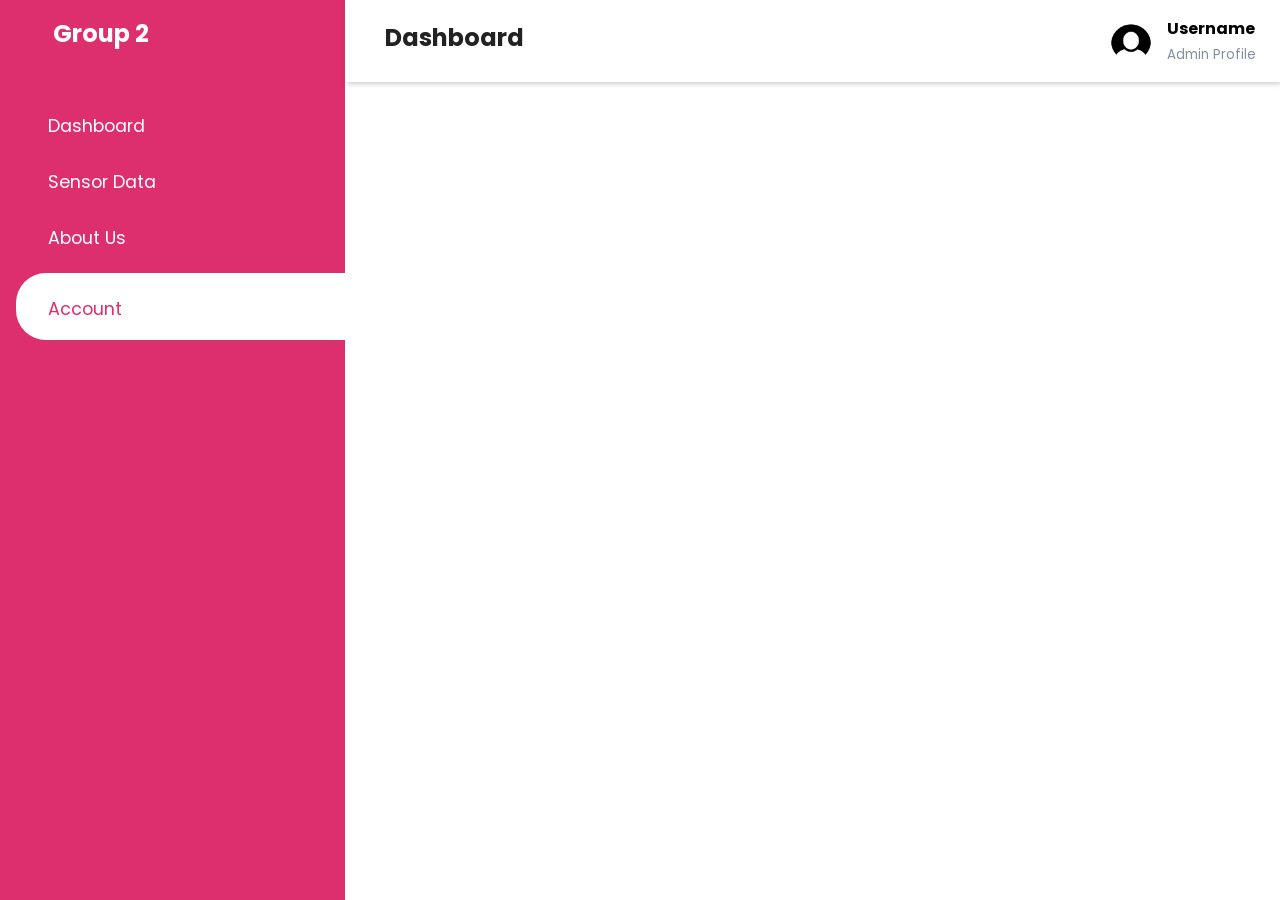
==== account.html @ 39174fd1 "HTML files added" ====
<!DOCTYPE html>
<html lang="en">

<head>
    <meta charset="UTF-8">
    <meta http-equiv="X-UA-Compatible" content="IE=edge">
    <meta name="viewport" content="width=device-width, initial-scale=1,maximum-scale=1">
    <title>Dashboard</title>
    <link rel="stylesheet" href="dashboard.css">
    <link rel="stylesheet" href="https://maxst.icons8.com/vue-static/landings/line-awesome/font-awesome-line-awesome/css/all.min.css">
    <link rel="stylesheet" href="https://maxst.icons8.com/vue-static/landings/line-awesome/line-awesome/1.3.0/css/line-awesome.min.css">
</head>

<body>
    <input type="checkbox" id="nav-toggle">
    <div class="sidebar">
        <div class="sidebar-brand">
            <h2><span class="lab la-accusoft"></span> <span>Group 2</span></h2>
        </div>

        <div class="sidebar-menu">
            <ul>
                <li>
                    <a href="index.html"><span class="las la-tachometer-alt"></span>
                        <span>Dashboard</span></a>
                </li>
                <li>
                    <a href="sensor-data.html"><span class="las la-database"></span>
                        <span>Sensor Data</span></a>
                </li>
                <li>
                    <a href="about.html"><span class="las la-address-card"></span>
                        <span>About Us</span></a>
                </li>
                <li>
                    <a href="account.html" class="active"><span class=" las la-user "></span>
                        <span>Account</span></a>
                </li>
            </ul>
        </div>
    </div>

    <div class="main-content ">
        <header>
            <h2>
                <label for="nav-toggle ">
                    <span class="las la-bars "></span>
                </label> Dashboard
            </h2>

            <div class="user-wrapper ">
                <img src="2.png " width="40px " height="40px " alt=" ">
                <div>
                    <h4>Username</h4>
                    <small>Admin Profile</small>
                </div>
            </div>
        </header>

    </div>



</body>

</html>
---- dashboard.css ----
@import url('https://fonts.googleapis.com/css2?family=Poppins:wght@300&display=swap');
:root {
    --main-color: #DD2F6E;
    --color-dark: #1D2231;
    --text-grey: #8390A2;
}

* {
    padding: 0;
    margin: 0;
    box-sizing: border-box;
    list-style-type: none;
    text-decoration: none;
    font-family: 'Poppins', sans-serif;
}

.sidebar {
    width: 345px;
    position: fixed;
    left: 0;
    top: 0;
    height: 100%;
    background: var(--main-color);
    z-index: 100;
    transition: width 300ms ease-in-out;
}

.sidebar-brand {
    height: 90px;
    padding: 1rem 0 1rem 2rem;
    color: #fff;
}

.sidebar-brand span {
    display: inline-block;
    padding-right: 1rem;
}

.sidebar-menu {
    margin-top: 1rem;
}

.sidebar-menu li {
    width: 100%;
    margin-bottom: 1.3rem;
    padding-left: 1rem;
}

.sidebar-menu a {
    padding-left: 1rem;
    display: block;
    color: #fff;
    font-size: 1.1rem;
}

.sidebar-menu a.active {
    background: #fff;
    padding-top: 1rem;
    padding-bottom: 1rem;
    color: var(--main-color);
    border-radius: 30px 0px 0px 30px;
}

.sidebar-menu a span:first-child {
    font-size: 1.5rem;
    padding-right: 1rem;
}

#nav-toggle:checked+.sidebar {
    width: 70px;
}

#nav-toggle:checked+.sidebar .sidebar-brand,
#nav-toggle:checked+.sidebar li {
    padding-left: 1rem;
    text-align: center;
}

#nav-toggle:checked+.sidebar li a {
    padding-left: 0rem;
}

#nav-toggle:checked+.sidebar .sidebar-brand h2 span:last-child,
#nav-toggle:checked+.sidebar li a span:last-child {
    display: none;
}

#nav-toggle:checked~.main-content {
    margin-left: 70px;
}

#nav-toggle:checked~.main-content header {
    width: calc(100% - 70px);
    left: 70px;
}

.main-content {
    transition: margin-left 300ms ease-in-out;
    margin-left: 345px;
}

header {
    background: #fff;
    display: flex;
    justify-content: space-between;
    padding: 1rem 1.5rem;
    box-shadow: 2px 2px 5px rgba(0, 0, 0, 0.2);
    position: fixed;
    left: 345px;
    width: calc(100% - 345px);
    top: 0;
    z-index: 100;
    transition: left 300ms ease-in-out
}

#nav-toggle {
    display: none;
}

header h2 {
    color: #222;
}

header label span {
    font-size: 1.7rem;
    padding-right: 1rem;
}

.search-wrapper {
    border: 1px solid #ccc;
    border-radius: 30px;
    height: 50px;
    display: flex;
    align-items: center;
    overflow-x: hidden;
}

.search-wrapper span {
    display: inline-block;
    padding: 0rem 1rem;
    font-size: 1.5rem;
}

.search-wrapper input {
    height: 100%;
    padding: .5rem;
    border: none;
    outline: none;
}

.user-wrapper {
    display: flex;
    align-items: center;
}

.user-wrapper img {
    border-radius: 50%;
    margin-right: 1rem;
}

.user-wrapper small {
    display: inline-block;
    color: var(--text-grey);
}

main {
    margin-top: 87px;
    padding: 2rem 1.5rem;
    background: #f1f5f9;
    min-width: calc(100vh - 9px);
}

.cards {
    display: grid;
    grid-template-columns: repeat(4, 1fr);
    grid-gap: 2rem;
    margin-top: 1rem;
}

.card-single {
    display: flex;
    justify-content: space-between;
    background: #fff;
    padding: 2rem;
    border-radius: 2px;
}

.card-single div:last-child span {
    font-size: 3rem;
    color: var(--main-color);
}

.card-single div:first-child span {
    color: var(--text-grey);
}

.card-single:last-child {
    background: var(--main-color);
}

.card-single:last-child h1,
.card-single:last-child div:first-child span,
.card-single:last-child div:last-child span {
    color: #fff;
}

@media only screen and (max-width:1200px) {
    .sidebar {
        width: 70px;
    }
    .sidebar .sidebar-brand,
    .sidebar li {
        padding-left: 1rem;
        text-align: center;
    }
    .sidebar li a {
        padding-left: 0rem;
    }
    .sidebar .sidebar-brand h2 span:last-child,
    .sidebar li a span:last-child {
        display: none;
    }
    .main-content {
        margin-left: 70px;
    }
    .main-content header {
        width: calc(100% - 70px);
        left: 70px;
    }
}

@media only screen and (max-width:960px) {
    .cards {
        grid-template-columns: repeat(3, 1fr);
    }
    .search-wrapper {
        display: none;
    }
}

@media only screen and (max-width:768px) {
    .cards {
        grid-template-columns: repeat(2, 1fr);
    }
    .search-wrapper {
        display: none;
    }
    .sidebar {
        left: -100% !important;
    }
    header h2 {
        display: flex;
        align-items: center;
    }
    header h2 label {
        display: inline-block;
        background: var(--main-color);
        padding-right: 0rem;
        margin-right: 1rem;
        height: 40px;
        width: 40px;
        border-radius: 50%;
        color: #fff;
        display: flex;
        align-items: center;
        justify-content: center !important;
    }
    header h2 span {
        text-align: center;
        padding-right: 0rem;
    }
    header h2 {
        font-size: 1.1rem;
    }
    .main-content {
        width: 100%;
        margin-left: 0rem;
    }
    header {
        width: 100% !important;
        left: 0 !important;
    }
    #nav-toggle:checked+.sidebar {
        left: 0 !important;
        z-index: 100;
        width: 345px;
    }
    #nav-toggle:checked+.sidebar .sidebar-brand,
    #nav-toggle:checked+.sidebar li {
        padding-left: 2rem;
        text-align: left;
    }
    #nav-toggle:checked+.sidebar li a {
        padding-left: 1rem;
    }
    #nav-toggle:checked+.sidebar .sidebar-brand h2 span:last-child,
    #nav-toggle:checked+.sidebar li a span:last-child {
        display: inline;
    }
    #nav-toggle:checked~.main-content {
        margin-left: 0rem !important;
    }
}

@media only screen and (max-width:560px) {
    .cards {
        grid-template-columns: 100%;
    }
}
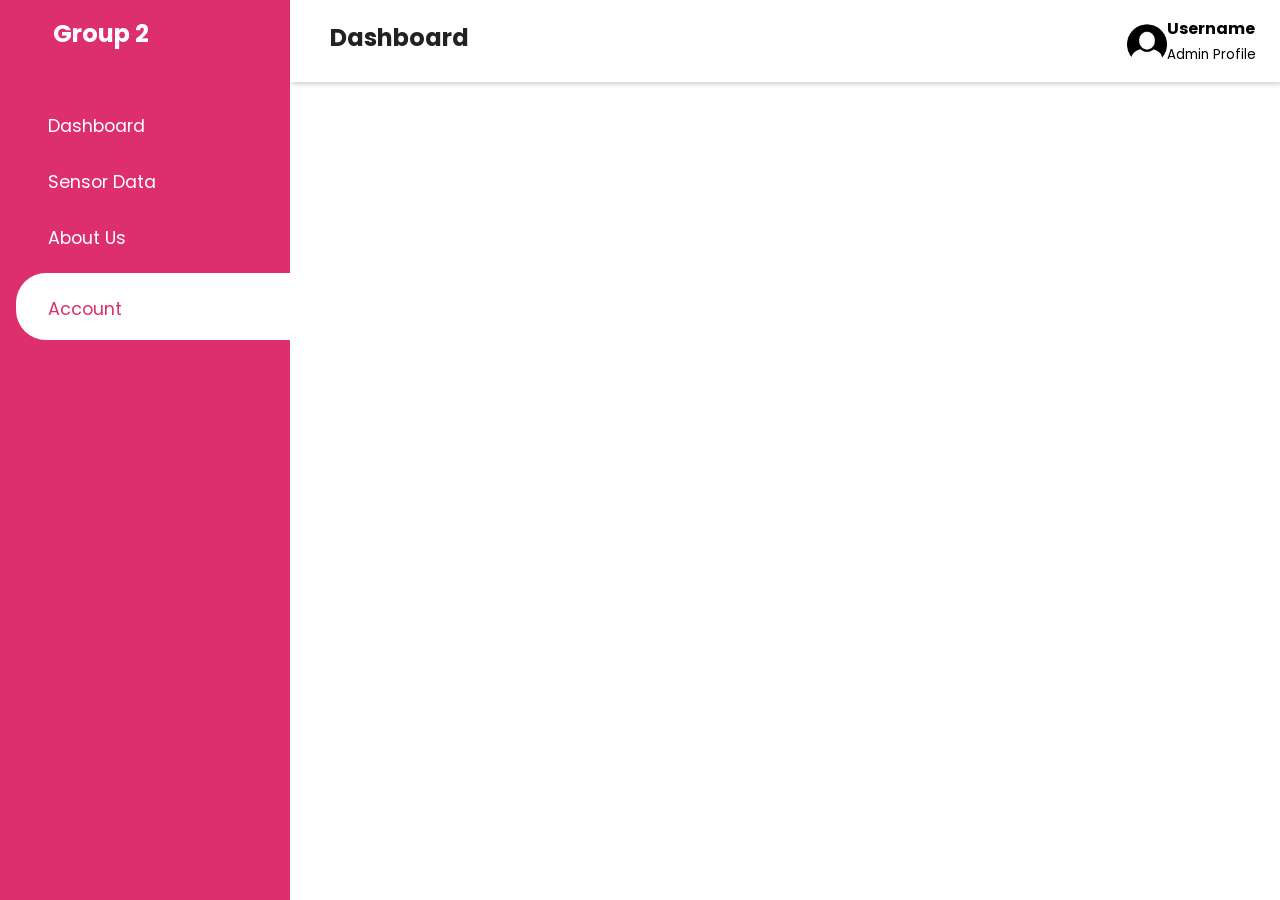
==== commit fd0cdc1c: "UPDATED" ====
--- a/account.html
+++ b/account.html
@@ -21,7 +21,7 @@
         <div class="sidebar-menu">
             <ul>
                 <li>
-                    <a href="index.html"><span class="las la-tachometer-alt"></span>
+                    <a href="dashboard.html"><span class="las la-tachometer-alt"></span>
                         <span>Dashboard</span></a>
                 </li>
                 <li>
@@ -49,7 +49,7 @@
             </h2>
 
             <div class="user-wrapper ">
-                <img src="2.png " width="40px " height="40px " alt=" ">
+                <img src="img/2.png " width="40px " height="40px " alt=" ">
                 <div>
                     <h4>Username</h4>
                     <small>Admin Profile</small>
--- a/dashboard.css
+++ b/dashboard.css
@@ -15,7 +15,7 @@
 }
 
 .sidebar {
-    width: 345px;
+    width: 290px;
     position: fixed;
     left: 0;
     top: 0;
@@ -96,7 +96,8 @@
 
 .main-content {
     transition: margin-left 300ms ease-in-out;
-    margin-left: 345px;
+    margin-left: 290px;
+    top: 0;
 }
 
 header {
@@ -106,8 +107,8 @@
     padding: 1rem 1.5rem;
     box-shadow: 2px 2px 5px rgba(0, 0, 0, 0.2);
     position: fixed;
-    left: 345px;
-    width: calc(100% - 345px);
+    left: 290px;
+    width: calc(100% - 290px);
     top: 0;
     z-index: 100;
     transition: left 300ms ease-in-out
@@ -126,82 +127,31 @@
     padding-right: 1rem;
 }
 
-.search-wrapper {
-    border: 1px solid #ccc;
-    border-radius: 30px;
-    height: 50px;
-    display: flex;
-    align-items: center;
-    overflow-x: hidden;
-}
-
-.search-wrapper span {
-    display: inline-block;
-    padding: 0rem 1rem;
-    font-size: 1.5rem;
-}
-
-.search-wrapper input {
-    height: 100%;
-    padding: .5rem;
-    border: none;
-    outline: none;
-}
-
 .user-wrapper {
     display: flex;
     align-items: center;
 }
 
-.user-wrapper img {
-    border-radius: 50%;
-    margin-right: 1rem;
-}
-
-.user-wrapper small {
+.user-wrapper small a {
     display: inline-block;
-    color: var(--text-grey);
+    color: #54657c;
+    text-decoration: none;
+    font-size: 15px;
+}
+
+.user-wrapper small a:hover {
+    color: #1a1919;
+    text-decoration: underline;
 }
 
 main {
-    margin-top: 87px;
     padding: 2rem 1.5rem;
-    background: #f1f5f9;
     min-width: calc(100vh - 9px);
-}
-
-.cards {
-    display: grid;
-    grid-template-columns: repeat(4, 1fr);
-    grid-gap: 2rem;
-    margin-top: 1rem;
-}
-
-.card-single {
-    display: flex;
-    justify-content: space-between;
-    background: #fff;
-    padding: 2rem;
-    border-radius: 2px;
-}
-
-.card-single div:last-child span {
-    font-size: 3rem;
-    color: var(--main-color);
-}
-
-.card-single div:first-child span {
-    color: var(--text-grey);
-}
-
-.card-single:last-child {
-    background: var(--main-color);
-}
-
-.card-single:last-child h1,
-.card-single:last-child div:first-child span,
-.card-single:last-child div:last-child span {
-    color: #fff;
+    padding-top: 90px;
+}
+
+.content {
+    margin-left: 500px;
 }
 
 @media only screen and (max-width:1200px) {
